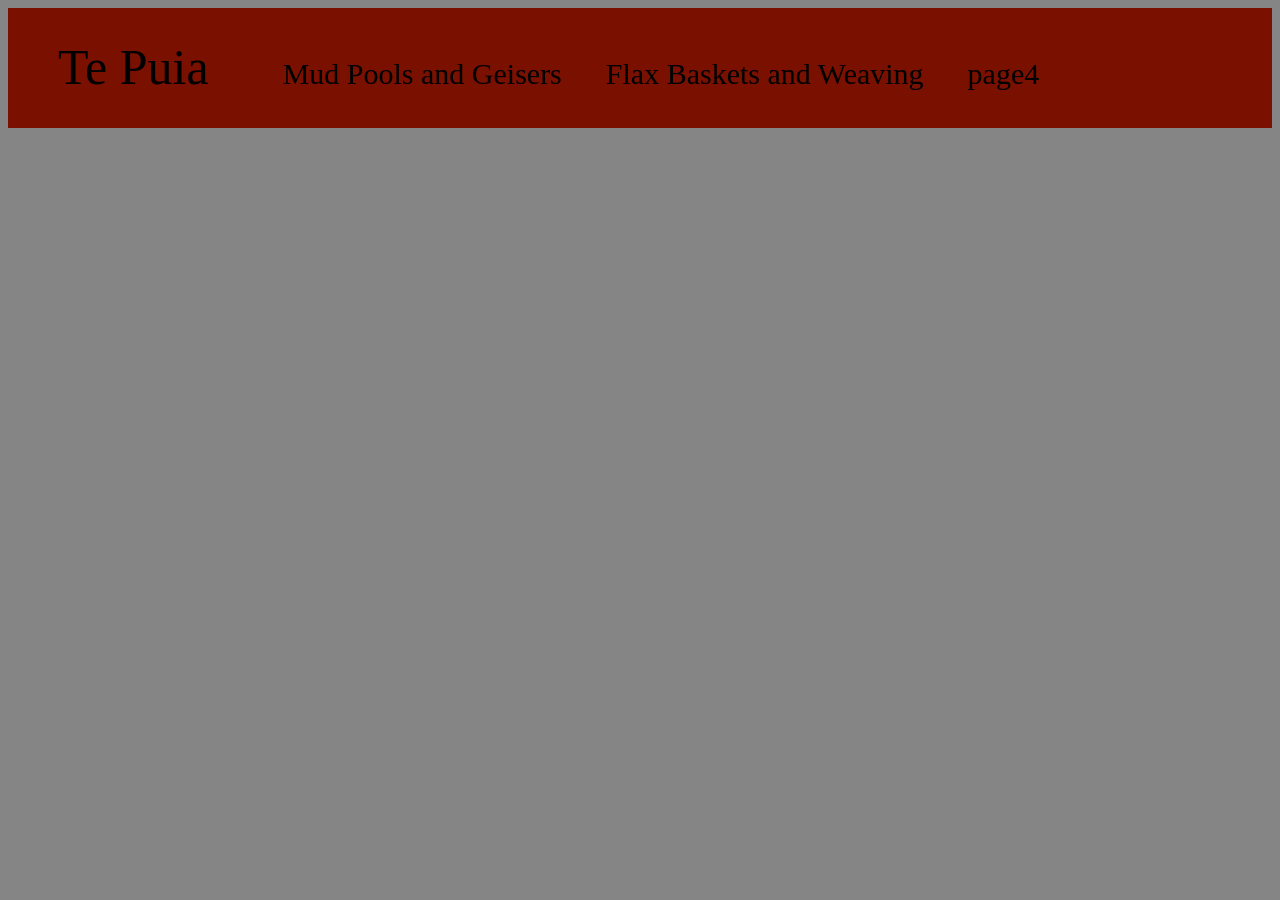
==== Mud Pools and Geisers.html @ 2c33cbc7 "17/08" ====
<!DOCTYPE html>
<html lang="en">
<head>
    <meta charset="UTF-8">
    <meta name="viewport" content="width=device-width, initial-scale=1.0">
    <link rel="stylesheet" href="style.css">
    <title>Document</title>
</head>
<header>
        <a href="index.html" class="header-title">
            Te Puia
        </a>
        <a href="Mud Pools and Geisers.html" class="header-link">Mud Pools and Geisers</a>
        <a href="Flax Baskets amd Weaving.html" class="header-link">Flax Baskets and Weaving</a>
        <a href="page4.html" class="header-link">page4</a>
    </header>
<body>
    
</body>
</html>
---- style.css ----
@import url('https://fonts.googleapis.com/css2?family=Stack+Sans+Text:wght@500&display=swap');

header {
    display: block;
    width: 100%;
    height: 120px;
    background-color: rgb(122, 16, 0);
    width: 100%;
    margin: 0;
    padding: 0;
}

.header-title {
    text-align: left;
    font-size: 50px;
    padding: 30px 50px;
    display: inline-block;
    text-decoration: none;
    color: black;
}

.header-link {
    text-decoration: none;
    color: black;
    font-size: 30px;
    display: inline-block;
    padding: 20px;
}

.hero-image {
    background-image: url(../Resources/20240626_111238.jpg);
    height: 700px;
    background-position: center;
    background-repeat: no-repeat;
    background-size: cover;
    margin: 0;
    padding: 0;
}

.hero-text {
    text-align: center;
    padding-top: 400px;
    font-size: 50px;
}

body {
    background-color: #858585;
}

.two-block {
    display: grid;
    grid-template-columns: repeat(2, 1fr);
    gap: 100px;
    width: 80%;
    margin: auto;
    margin-top: 40px;
    margin-bottom: 50px;
}

.card1 {
    border-style: solid;
    border-width: 6px;
    background-color: #7a1000;
}

.card1-img {
    width: 700px;
    height: 500px;
    border-style: none none solid none;
    border-width: 5px;
}

.card1-text {
    text-decoration: none;
    color: black;
    font-size: 30px;
    text-align: center;
    display: block;
    width: 700px;
    padding: 10px 0px;
        background-color: #7a1000;
}
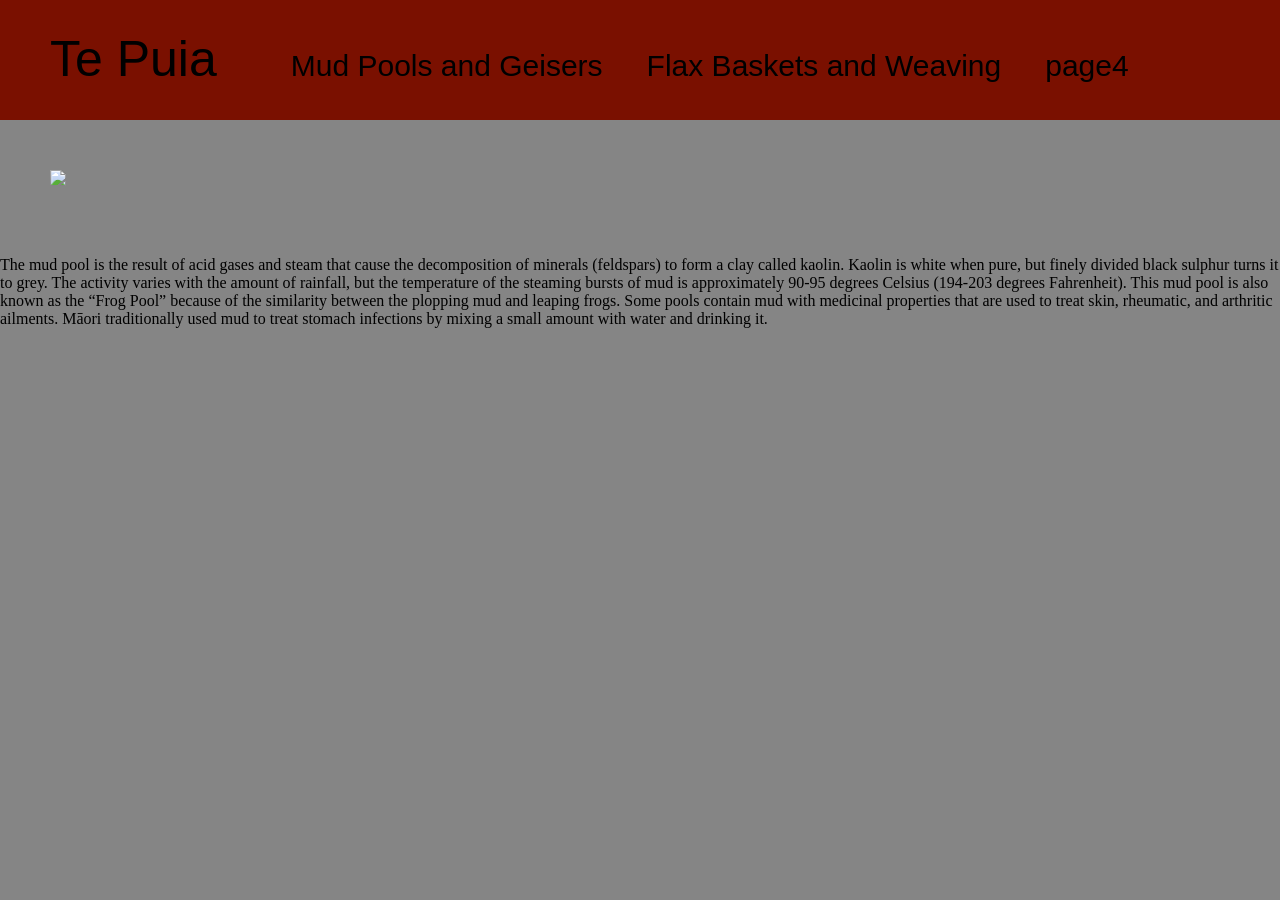
==== commit 249bceaa: "21/08" ====
--- a/Mud Pools and Geisers.html
+++ b/Mud Pools and Geisers.html
@@ -15,6 +15,13 @@
         <a href="page4.html" class="header-link">page4</a>
     </header>
 <body>
-    
+    <img src="../Resources/20240626_110417.jpg" class="geiser-img">
+    <p class="geiser-text">
+        The mud pool is the result of acid gases and steam that cause the decomposition of minerals (feldspars) to form a clay called kaolin. Kaolin is white when pure, but finely divided black sulphur turns it to grey.
+The activity varies with the amount of rainfall, but the temperature of the steaming bursts of mud is approximately 90-95 degrees Celsius (194-203 degrees Fahrenheit).
+This mud pool is also known as the “Frog Pool” because of the similarity between the plopping mud and leaping frogs.
+Some pools contain mud with medicinal properties that are used to treat skin, rheumatic, and arthritic ailments. Māori traditionally used mud to treat stomach infections by mixing a small amount with water and drinking it.
+
+    </p>
 </body>
 </html>
--- a/style.css
+++ b/style.css
@@ -1,5 +1,3 @@
-@import url('https://fonts.googleapis.com/css2?family=Stack+Sans+Text:wght@500&display=swap');
-
 header {
     display: block;
     width: 100%;
@@ -17,6 +15,7 @@
     display: inline-block;
     text-decoration: none;
     color: black;
+    font-family: 'Trebuchet MS', 'Lucida Sans Unicode', 'Lucida Grande', 'Lucida Sans', Arial, sans-serif;
 }
 
 .header-link {
@@ -25,6 +24,7 @@
     font-size: 30px;
     display: inline-block;
     padding: 20px;
+    font-family: 'Trebuchet MS', 'Lucida Sans Unicode', 'Lucida Grande', 'Lucida Sans', Arial, sans-serif;
 }
 
 .hero-image {
@@ -41,10 +41,13 @@
     text-align: center;
     padding-top: 400px;
     font-size: 50px;
+    font-family: 'Trebuchet MS', 'Lucida Sans Unicode', 'Lucida Grande', 'Lucida Sans', Arial, sans-serif;
 }
 
 body {
     background-color: #858585;
+    margin: 0;
+    padding: 0;
 }
 
 .two-block {
@@ -78,5 +81,16 @@
     display: block;
     width: 700px;
     padding: 10px 0px;
-        background-color: #7a1000;
+    background-color: #7a1000;
+    font-family: 'Trebuchet MS', 'Lucida Sans Unicode', 'Lucida Grande', 'Lucida Sans', Arial, sans-serif;
+}
+
+.geiser-img {
+    width: 30%;
+    margin: 50px;
+    display: inline-block;
+}
+
+.geiser-text {
+    display: inline-block;
 }
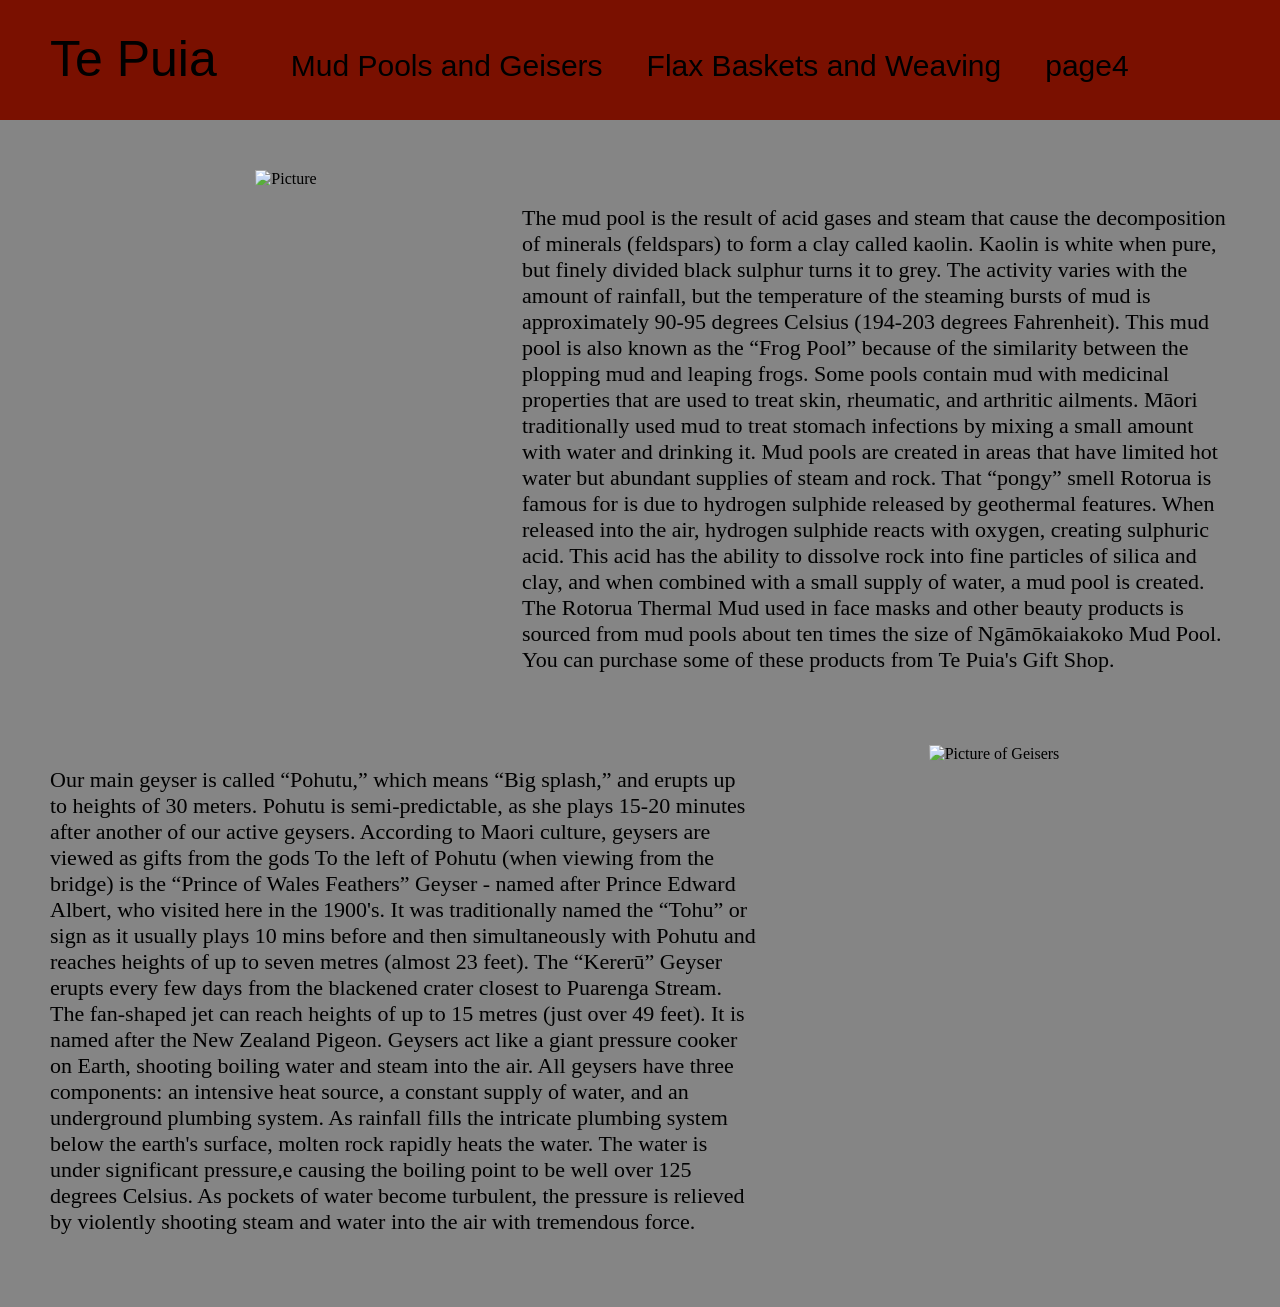
==== commit 1e0b6179: "24/08" ====
--- a/Mud Pools and Geisers.html
+++ b/Mud Pools and Geisers.html
@@ -1,12 +1,12 @@
 <!DOCTYPE html>
 <html lang="en">
-<head>
-    <meta charset="UTF-8">
-    <meta name="viewport" content="width=device-width, initial-scale=1.0">
-    <link rel="stylesheet" href="style.css">
-    <title>Document</title>
-</head>
-<header>
+    <head>
+        <meta charset="UTF-8">
+        <meta name="viewport" content="width=device-width, initial-scale=1.0">
+        <link rel="stylesheet" href="style.css">
+        <title>Document</title>
+    </head>
+    <header>
         <a href="index.html" class="header-title">
             Te Puia
         </a>
@@ -14,14 +14,41 @@
         <a href="Flax Baskets amd Weaving.html" class="header-link">Flax Baskets and Weaving</a>
         <a href="page4.html" class="header-link">page4</a>
     </header>
-<body>
-    <img src="../Resources/20240626_110417.jpg" class="geiser-img">
-    <p class="geiser-text">
-        The mud pool is the result of acid gases and steam that cause the decomposition of minerals (feldspars) to form a clay called kaolin. Kaolin is white when pure, but finely divided black sulphur turns it to grey.
-The activity varies with the amount of rainfall, but the temperature of the steaming bursts of mud is approximately 90-95 degrees Celsius (194-203 degrees Fahrenheit).
-This mud pool is also known as the “Frog Pool” because of the similarity between the plopping mud and leaping frogs.
-Some pools contain mud with medicinal properties that are used to treat skin, rheumatic, and arthritic ailments. Māori traditionally used mud to treat stomach infections by mixing a small amount with water and drinking it.
+    <body>
+        <div class="parent1">
+            <div class="div1">
+                <img src="../Resources/20240626_110417.jpg" class="geiser-img" alt="Picture">
+            </div>
+            <div class="div2">
+                <p class="geiser-text">
+                    The mud pool is the result of acid gases and steam that cause the decomposition of minerals (feldspars) to form a clay called kaolin. Kaolin is white when pure, but finely divided black sulphur turns it to grey.
+                    The activity varies with the amount of rainfall, but the temperature of the steaming bursts of mud is approximately 90-95 degrees Celsius (194-203 degrees Fahrenheit).
+                    This mud pool is also known as the “Frog Pool” because of the similarity between the plopping mud and leaping frogs.
+                    Some pools contain mud with medicinal properties that are used to treat skin, rheumatic, and arthritic ailments. Māori traditionally used mud to treat stomach infections by mixing a small amount with water and drinking it.
+                    Mud pools are created in areas that have limited hot water but abundant supplies of steam and rock.
+                    That “pongy” smell Rotorua is famous for is due to hydrogen sulphide released by geothermal features. When released into the air, hydrogen sulphide reacts with oxygen, creating sulphuric acid. This acid has the ability to dissolve rock into fine particles of silica and clay, and when combined with a small supply of water, a mud pool is created.
+                    The Rotorua Thermal Mud used in face masks and other beauty products is sourced from mud pools about ten times the size of Ngāmōkaiakoko Mud Pool. You can purchase some of these products from Te Puia's Gift Shop.
 
-    </p>
-</body>
+                </p>
+            </div>
+        </div>
+        <div class="parent2">
+            <div class="div3">
+               <img src="../Resources/20240626_111923.jpg" class="geiser-img2" alt="Picture of Geisers"> 
+            </div>
+            <div class="div4">
+                <p class="geiser-text2">
+                    Our main geyser is called “Pohutu,” which means “Big splash,” and erupts up to heights of 30 meters. Pohutu is semi-predictable, as she plays 15-20 minutes after another of our active geysers. According to Maori culture, geysers are viewed as gifts from the gods
+                    To the left of Pohutu (when viewing from the bridge) is the “Prince of Wales Feathers” Geyser - named after Prince Edward Albert, who visited here in the 1900's. It was traditionally named the “Tohu” or sign as it usually plays 10 mins before and then simultaneously with Pohutu and reaches heights of up to seven metres (almost 23 feet).
+                    The “Kererū” Geyser erupts every few days from the blackened crater closest to Puarenga Stream. The fan-shaped jet can reach heights of up to 15 metres (just over 49 feet). It is named after the New Zealand Pigeon.
+                    Geysers act like a giant pressure cooker on Earth, shooting boiling water and steam into the air.
+                    All geysers have three components: an intensive heat source, a constant supply of water, and an underground plumbing system.
+                    As rainfall fills the intricate plumbing system below the earth's surface, molten rock rapidly heats the water.
+                    The water is under significant pressure,e causing the boiling point to be well over 125 degrees Celsius.
+                    As pockets of water become turbulent, the pressure is relieved by violently shooting steam and water into the air with tremendous force.
+
+                </p>
+            </div>
+        </div>
+    </body>
 </html>
--- a/style.css
+++ b/style.css
@@ -70,6 +70,7 @@
     width: 700px;
     height: 500px;
     border-style: none none solid none;
+    border-color: black;
     border-width: 5px;
 }
 
@@ -85,12 +86,58 @@
     font-family: 'Trebuchet MS', 'Lucida Sans Unicode', 'Lucida Grande', 'Lucida Sans', Arial, sans-serif;
 }
 
+a {
+    text-decoration: none;
+}
+
+.parent1 {
+display: grid;
+grid-template-columns: repeat(5, 1fr);
+grid-template-rows: repeat(5, 1fr);
+grid-column-gap: 0px;
+grid-row-gap: 0px;
+margin: 50px;
+}
+
+.div1 {
+     grid-area: 1 / 1 / 6 / 3; 
+    text-align: center;
+}
+.div2 { grid-area: 1 / 3 / 6 / 6; }
+
 .geiser-img {
-    width: 30%;
-    margin: 50px;
-    display: inline-block;
+    width: 75%;
 }
 
 .geiser-text {
-    display: inline-block;
+    width: 100%;
+    font-size: 22px;
+    margin-top: 35px;
+}
+
+.parent2 {
+display: grid;
+grid-template-columns: repeat(5, 1fr);
+grid-template-rows: repeat(5, 1fr);
+grid-column-gap: 0px;
+grid-row-gap: 0px;
+margin: 50px;
+}
+
+.div3 { 
+    grid-area: 1 / 4 / 6 / 6; 
+    text-align: center;
+}
+
+.div4 { 
+    grid-area: 1 / 1 / 6 / 4; 
+}
+
+.geiser-img2 {
+    width: 75%;
+}
+
+.geiser-text2 {
+    width: 100%;
+    font-size: 22px;
 }
